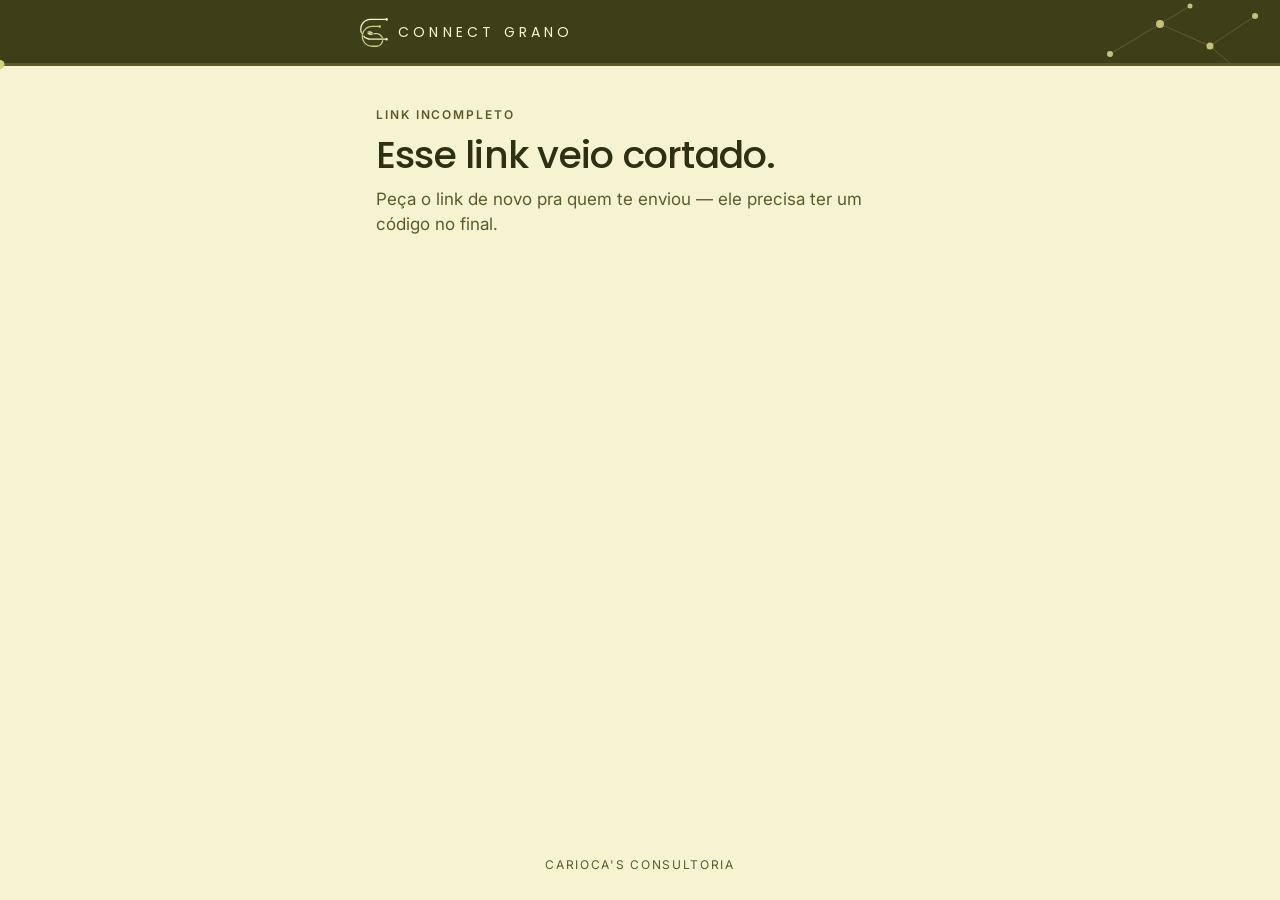
==== gisele-arquetipos/index.html @ 3a5ad205 "Formulário de arquétipos da Gisele (Connect Grano): visual da marca e textos no mundo do grão Co-Aut" ====
<!doctype html>
<html lang="pt-BR">
<head>
<meta charset="utf-8">
<meta name="viewport" content="width=device-width,initial-scale=1,viewport-fit=cover">
<meta name="robots" content="noindex, nofollow">
<meta name="theme-color" content="#3D3F19">
<title>Connect Grano · algumas perguntas</title>
<link rel="icon" href="logo.svg">
<link rel="preconnect" href="https://fonts.googleapis.com">
<link rel="preconnect" href="https://fonts.gstatic.com" crossorigin>
<link href="https://fonts.googleapis.com/css2?family=Poppins:wght@300;400;500;600&family=Inter:wght@400;500;600&display=swap" rel="stylesheet">
<style>
:root{
  --fundo:#3D3F19;--fundo-2:#5D5B2C;--papel:#F5F3D2;--papel-2:#E4E0B6;
  --tinta:#2E3013;--tinta-media:#5D5B2C;--apoio:#74743D;--apoio-esc:#5D5B2C;
  --destaque:#D3CE88;--destaque-esc:#A9A35A;
  --f-tit:'Poppins',system-ui,sans-serif;--f-corpo:'Inter',system-ui,sans-serif;--f-marca:'Poppins',Georgia,serif;
}
*,*::before,*::after{box-sizing:border-box;margin:0;padding:0}
html{-webkit-text-size-adjust:100%}
body{background:var(--papel);color:var(--tinta);font-family:var(--f-corpo);font-size:17px;line-height:1.5;min-height:100vh;display:flex;flex-direction:column}
button{font:inherit;color:inherit;cursor:pointer}
.topo{background:var(--fundo);color:var(--papel);padding:18px 16px 16px;position:relative;overflow:hidden}
.topo__in{max-width:560px;margin:0 auto;display:flex;align-items:center;gap:10px;position:relative;z-index:1}
.topo img{width:28px;height:auto}
.topo span{font-family:var(--f-marca);letter-spacing:.3em;text-transform:uppercase;font-size:14px}
.topo svg{position:absolute;right:-10px;top:-6px;width:210px;height:90px;opacity:.9}
.barra{height:3px;background:var(--fundo-2);position:relative}
.barra i{position:absolute;left:0;top:0;height:3px;background:var(--apoio);transition:width .3s}
.barra b{position:absolute;top:-3px;width:9px;height:9px;border-radius:50%;background:var(--destaque);transform:translateX(-50%);transition:left .3s}
main{flex:1;width:100%;max-width:560px;margin:0 auto;padding:28px 16px 40px}
.rot{font-size:12px;font-weight:600;letter-spacing:.16em;text-transform:uppercase;color:var(--apoio-esc)}
h1{font-family:var(--f-tit);font-weight:500;font-size:clamp(28px,7.5vw,38px);line-height:1.08;letter-spacing:-.02em;margin-top:10px}
h2{font-family:var(--f-tit);font-weight:500;font-size:clamp(22px,5.8vw,28px);line-height:1.2;letter-spacing:-.015em;margin-top:12px}
p{margin-top:12px;color:var(--tinta-media)}
ul.guia{list-style:none;margin-top:18px}
ul.guia li{position:relative;padding:8px 0 8px 22px;border-top:1px solid var(--papel-2);color:var(--tinta)}
ul.guia li::before{content:'';position:absolute;left:3px;top:17px;width:7px;height:7px;border-radius:50%;background:var(--destaque)}
.acoes{display:flex;gap:12px;align-items:center;margin-top:28px;flex-wrap:wrap}
.btn{background:var(--destaque);color:var(--fundo);border:0;border-radius:999px;padding:14px 26px;font-weight:600;font-size:16px;min-height:48px}
.btn:disabled{opacity:.5;cursor:default}
.voltar{background:none;border:0;color:var(--tinta-media);padding:10px 4px;font-size:15px;text-decoration:underline;text-underline-offset:3px}
.escala{list-style:none;margin-top:22px;display:grid;gap:8px}
.op{width:100%;display:flex;align-items:center;gap:14px;text-align:left;background:#fff;border:1px solid var(--papel-2);border-radius:14px;padding:14px 16px;min-height:54px;transition:border-color .15s,background .15s}
.op:hover{border-color:var(--apoio)}
.op .n{flex:0 0 30px;height:30px;border-radius:50%;border:1px solid var(--apoio);display:flex;align-items:center;justify-content:center;font-weight:600;font-size:14px;color:var(--apoio-esc)}
.op[aria-pressed="true"]{background:var(--fundo);border-color:var(--fundo);color:var(--papel)}
.op[aria-pressed="true"] .n{border-color:var(--destaque);background:var(--destaque);color:var(--fundo)}
.op.mais-marcada{border-color:var(--fundo);opacity:.55;cursor:default}
.op.mais-marcada .n{background:var(--fundo);border-color:var(--fundo);color:var(--papel)}
.tag{font-size:11px;font-weight:600;letter-spacing:.12em;text-transform:uppercase;color:var(--apoio-esc);margin-left:auto}
.passo{margin-top:14px;display:inline-flex;align-items:center;gap:8px;background:var(--fundo);color:var(--papel);border-radius:999px;padding:7px 14px;font-size:14px;font-weight:600}
.passo i{width:8px;height:8px;border-radius:50%;background:var(--destaque)}
label.campo{display:block;margin-top:18px;font-weight:600;font-size:15px}
input[type=text],textarea{width:100%;margin-top:6px;font:inherit;color:var(--tinta);background:#fff;border:1px solid var(--papel-2);border-radius:12px;padding:12px 14px}
textarea{min-height:110px;resize:vertical}
.aviso{margin-top:16px;background:#fff;border-left:3px solid var(--destaque);border-radius:0 10px 10px 0;padding:12px 14px;font-size:15px;color:var(--tinta)}
.miudo{font-size:13px;color:var(--tinta-media);margin-top:18px}
ul.guia li b{color:var(--tinta);font-weight:600}
.parte{margin-top:20px;padding-top:16px;border-top:1px solid var(--papel-2)}
.parte p{margin-top:6px}
.parte .rot{margin-top:0}
ol.mini{list-style:none;margin-top:10px;display:grid;gap:6px}
ol.mini li{display:flex;align-items:center;gap:12px;font-size:15px;color:var(--tinta)}
ol.mini .n{flex:0 0 26px;height:26px;border-radius:50%;border:1px solid var(--apoio);display:flex;align-items:center;justify-content:center;font-weight:600;font-size:13px;color:var(--apoio-esc)}
:focus-visible{outline:3px solid var(--destaque);outline-offset:2px}
footer{padding:18px 16px 26px;text-align:center;font-size:12px;letter-spacing:.14em;text-transform:uppercase;color:var(--tinta-media)}
@media (prefers-reduced-motion:reduce){*{transition:none!important}}
</style>
</head>
<body>
<header class="topo">
  <svg viewBox="0 0 210 90" aria-hidden="true"><g stroke="#74743D" stroke-width="1" opacity=".7"><line x1="30" y1="60" x2="80" y2="30"/><line x1="80" y1="30" x2="130" y2="52"/><line x1="130" y1="52" x2="175" y2="22"/><line x1="130" y1="52" x2="160" y2="78"/><line x1="80" y1="30" x2="110" y2="12"/></g><g fill="#D3CE88"><circle cx="30" cy="60" r="3"/><circle cx="80" cy="30" r="4"/><circle cx="130" cy="52" r="3.5"/><circle cx="175" cy="22" r="3"/><circle cx="160" cy="78" r="2.5"/><circle cx="110" cy="12" r="2.5"/></g></svg>
  <div class="topo__in"><img src="logo.svg" alt=""><span>Connect Grano</span></div>
</header>
<div class="barra" aria-hidden="true"><i id="bi" style="width:0"></i><b id="bb" style="left:0"></b></div>
<main id="app" aria-live="polite"></main>
<footer>Carioca's Consultoria</footer>
<script>
const D = {"nome": "Gisele", "pron": "dela", "itens": ["O que me move é ter tudo sob controle: contrato assinado, embarque na data, pagamento em dia.", "Falo simples, do jeito que se fala na roça, sem palavra difícil.", "O aperto do produtor não é assunto meu: o meu trabalho é o preço.", "Gosto de apresentar número e regra clara quando explico o meu trabalho.", "Atendo o pequeno produtor mesmo quando a comissão não compensa.", "Luz do dia, lavoura, céu aberto: é a imagem que tem a minha cara.", "Acompanho Chicago, dólar e notícia mesmo nos dias em que não tenho negócio pra fechar.", "Cobro a compradora e o produtor quando alguém sai do combinado.", "O que me move é ser a ponte: ligar quem planta a quem compra, de igual pra igual.", "Prefiro o simples e natural ao produzido demais.", "Costumo dizer pro produtor que ele não vai tomar essa decisão sozinho.", "Tenho critério claro pra decidir com qual compradora eu trabalho.", "O que mais me move é evitar que o produtor tome um prejuízo que não precisava.", "Prefiro explicar por que o preço está assim a só mandar o número.", "Prefiro ouvir o produtor contar como foi a safra antes de falar de negócio.", "Quero que a minha comunicação faça o produtor se sentir acolhido, não pressionado.", "Já falei pro produtor uma verdade sobre o preço que ele não queria ouvir.", "Falo com firmeza e digo como o negócio vai ser feito: prazo, contrato, embarque.", "A minha fé está no jeito como eu trabalho, mesmo quando eu não falo dela.", "Não quero parecer mais chique nem mais importante que o produtor.", "Quando alguém espalha informação errada de mercado, sinto necessidade de corrigir.", "O que mais me move é fazer o certo e dormir em paz.", "Gráfico, número e notícia aparecendo no meu conteúdo me representam.", "Não me importo de fechar negócio sem saber exatamente como vai ser o embarque.", "Converso com o produtor como vizinho, sem formalidade.", "Nas fotos, prefiro aparecer conversando com o produtor a aparecer sozinha em pose.", "Prefiro atender só produtor grande, que dá volume.", "Costumo dizer \"calma, vamos ver com tranquilidade\" antes de falar de qualquer preço.", "Me sinto realizada quando o produtor desliga o telefone mais tranquilo, mesmo sem fechar negócio.", "Já recusei negócio que parecia vantajoso porque não estava certo.", "Gosto de imagem sóbria e sólida, que transmita uma empresa estruturada.", "Antes de falar de preço, eu pergunto como está a lavoura e a família do produtor.", "Escritório organizado, contrato, logo bem feito: isso passa a imagem certa.", "Evito discussão e polêmica, mesmo quando eu tenho razão.", "Faz diferença pra mim ser reconhecida como referência no mercado de grãos da região.", "Gosto de material limpo e organizado, que explica sem enfeite.", "Falo com o produtor pequeno do mesmo jeito que falo com o grande.", "Um pouco de polêmica faz bem pra ser lembrada.", "O que mais me move é o produtor entender o mercado e decidir com informação.", "Gente real, produtor de verdade, sem cenário: é assim que eu quero aparecer.", "Atendo produtor fora do horário quando sei que ele está apertado pra vender.", "Pra vender bem, o feeling do produtor vale mais que qualquer informação.", "Já abri mão de uma comissão porque o negócio não era o melhor pro produtor.", "Gosto de fazer parte da roda do produtor: cooperativa, feira, igreja, café na fazenda.", "Antes de sugerir vender, preciso olhar os números: custo, mercado, prazo."], "rodadas": [{"pergunta": "Qual destas frases é mais você falando com o produtor? E qual é menos?", "opcoes": ["\"Calma, uma coisa de cada vez.\"", "\"Vai ser assim: contrato, embarque, pagamento.\"", "\"Fica tranquilo, eu vou acompanhar isso com você.\"", "\"E aí, como é que tá a lavoura?\"", "\"Deixa eu te explicar o que está mexendo no preço.\""]}, {"pergunta": "E destas?", "opcoes": ["\"Aqui pequeno e grande são tratados igual.\"", "\"Se não estiver certo, a gente não faz.\"", "\"Aqui tem critério, e ele funciona.\"", "\"A verdade é essa, mesmo que não seja a que você queria ouvir.\"", "\"Você não vai decidir isso sozinho.\""]}, {"pergunta": "O que mais te move no trabalho? E o que menos?", "opcoes": ["Fazer o produtor entender o mercado.", "Construir uma empresa sólida e respeitada.", "Proteger o produtor de prejuízo.", "Estar perto do produtor, ser da roda dele.", "Trabalhar em paz, fazendo o certo."]}, {"pergunta": "E destes?", "opcoes": ["Ligar quem planta a quem compra.", "Não deixar ninguém vender no escuro.", "Manter o nome limpo.", "Evitar que alguém tome calote.", "Ser referência na região."]}, {"pergunta": "O que mais é você no dia a dia? E o que menos?", "opcoes": ["Ligo pra saber como o produtor está, mesmo sem negócio.", "Estudo o mercado antes de responder.", "Converso sem formalidade, tomo café na fazenda.", "Organizo, confiro contrato e cobro prazo.", "Escolho o caminho mais simples e mais limpo."]}, {"pergunta": "E destes?", "opcoes": ["Atendo o pequeno igual ao grande.", "Abro mão da comissão se o negócio não é bom pro produtor.", "Digo o que o produtor não quer ouvir.", "Evito a briga até o fim.", "Decido rápido e assumo a responsabilidade."]}, {"pergunta": "Qual imagem é mais você? E qual é menos?", "opcoes": ["Tela com gráfico de Chicago e um caderno de anotações.", "Roda de produtor na cooperativa, gente de verdade.", "Conversa na varanda da fazenda, alguém ouvindo.", "Lavoura ao amanhecer, céu aberto.", "Escritório organizado, contrato na mesa."]}, {"pergunta": "Qual palavra é mais a sua marca? E qual é menos?", "opcoes": ["acolhedora", "próxima", "leve", "clara", "sólida"]}], "fora": [{"pergunta": "Qual destas frases é mais a cara da Gisele falando? E qual é menos?", "opcoes": ["\"Calma, uma coisa de cada vez.\"", "\"Vai ser assim: contrato, embarque, pagamento.\"", "\"Fica tranquilo, eu vou acompanhar isso com você.\"", "\"E aí, como é que tá a lavoura?\"", "\"Deixa eu te explicar o que está mexendo no preço.\""]}, {"pergunta": "O que mais move a Gisele no trabalho, pelo que você vê? E o que menos?", "opcoes": ["Fazer o produtor entender o mercado.", "Construir uma empresa sólida e respeitada.", "Proteger o produtor de prejuízo.", "Estar perto do produtor, ser da roda dele.", "Trabalhar em paz, fazendo o certo."]}, {"pergunta": "O que a Gisele mais faz, pelo que você já viu? E o que menos?", "opcoes": ["Liga pra saber como o produtor está, mesmo sem negócio.", "Estuda o mercado antes de responder.", "Conversa sem formalidade, toma café na fazenda.", "Organiza, confere contrato e cobra prazo.", "Escolhe o caminho mais simples e mais limpo."]}, {"pergunta": "Qual imagem combina mais com a Gisele? E qual combina menos?", "opcoes": ["Tela com gráfico de Chicago e um caderno de anotações.", "Roda de produtor na cooperativa, gente de verdade.", "Conversa na varanda da fazenda, alguém ouvindo.", "Lavoura ao amanhecer, céu aberto.", "Escritório organizado, contrato na mesa."]}], "n": 5, "versao": "e7f5d344", "supabase": {"url": "https://mitlydgtcoqfqdwznqfx.supabase.co", "key": "sb_publishable_pzdYFfDtC7zLwPKaCcpioA_pIL14vtP"}};
const Q = new URLSearchParams(location.search);
const TOKEN = Q.get('c') || '';
const MODO = Q.get('m') === 'fora' ? 'fora' : 'cliente';
const CHAVE = 'arq_' + D.versao + '_' + MODO;
const ESCALA = [[1,'Discordo totalmente'],[2,'Discordo'],[3,'Neutro, ou depende'],[4,'Concordo'],[5,'Concordo totalmente']];
const LETRAS = 'ABCDE';
const NI = D.itens.length, NR = D.rodadas.length, NF = D.fora.length;
const TOTAL = MODO === 'cliente' ? NI + NR : NF;
const novo = () => ({tela:'inicio', i:0, passo:'mais', escala:{}, escolha:[], fora:[], respondente:'', relacao:'', relacaoOutra:'', comentario:''});
let E = ler() || novo();
function ler(){ try { const s = JSON.parse(localStorage.getItem(CHAVE)); return s && s.tela ? s : null; } catch(e){ return null; } }
function gravar(){ try { localStorage.setItem(CHAVE, JSON.stringify(E)); } catch(e){} }
const app = document.getElementById('app');
let travado = false;   // evita pular frase com toque duplo durante a transição

function h(tag, attrs, ...filhos){
  const n = document.createElement(tag);
  for (const [k, v] of Object.entries(attrs || {})) {
    if (k === 'on') for (const [ev, fn] of Object.entries(v)) n.addEventListener(ev, fn);
    else if (k === 'class') n.className = v;
    else if (v !== false && v != null) n.setAttribute(k, v === true ? '' : v);
  }
  for (const f of filhos.flat()) if (f != null) n.append(f.nodeType ? f : document.createTextNode(String(f)));
  return n;
}
function progresso(feito){
  const pct = Math.max(0, Math.min(100, feito / TOTAL * 100));
  document.getElementById('bi').style.width = pct + '%';
  document.getElementById('bb').style.left = pct + '%';
}
function ir(mud){ Object.assign(E, mud); gravar(); render(); window.scrollTo(0, 0); }

// ---------------------------------------------------------------- telas
function inicio(){
  if (!TOKEN) return [h('p', {class:'rot'}, 'Link incompleto'), h('h1', {}, 'Esse link veio cortado.'), h('p', {}, 'Peça o link de novo pra quem te enviou — ele precisa ter um código no final.')];
  if (MODO === 'fora') return [
    h('p', {class:'rot'}, '4 perguntas · 2 minutos'),
    h('h1', {}, 'Como você enxerga ' + D.nome + '?'),
    h('p', {}, D.nome + ' está num trabalho sobre como a marca ' + D.pron + ' se apresenta. A gente quer saber como quem convive com ' + D.nome + ' enxerga o trabalho ' + D.pron + ' — e a sua visão ajuda muito.'),
    h('ul', {class:'guia'}, h('li', {}, 'Em cada pergunta, toque na opção que MAIS combina com ' + D.nome + '.'), h('li', {}, 'Depois, na que MENOS combina.'), h('li', {}, 'Não tem certo nem errado — vale a primeira impressão.')),
    h('div', {class:'acoes'}, h('button', {class:'btn', on:{click:() => ir({tela:'quem'})}}, 'Começar'))];
  const temProgresso = Object.keys(E.escala).length > 0;
  return [
    h('p', {class:'rot'}, 'Oi, ' + D.nome),
    h('h1', {}, 'Algumas frases sobre o seu jeito de trabalhar.'),
    h('p', {}, 'São ' + NI + ' frases e ' + NR + ' escolhas rápidas — uns 15 minutos. Antes delas, três telas curtas explicando o que a gente está fazendo: o que é a sua marca, por que essas perguntas e como elas funcionam.'),
    temProgresso
      ? h('div', {class:'acoes'},
          h('button', {class:'btn', on:{click:() => ir({tela:'escala', i: Math.min(E.i || 0, NI - 1)})}}, 'Continuar de onde parei'),
          h('button', {class:'voltar', on:{click:() => ir({tela:'marca'})}}, 'Rever a explicação'))
      : h('div', {class:'acoes'}, h('button', {class:'btn', on:{click:() => ir({tela:'marca'})}}, 'Começar pela explicação'))];
}

function marca(){
  progresso(0);
  return [
    h('p', {class:'rot'}, 'Antes de começar · 1 de 3'),
    h('h1', {}, 'A sua marca é o jeito como as pessoas reconhecem você.'),
    h('p', {}, 'Não é só o logo ou as cores. É o que o produtor sente quando conversa com você, ouve um áudio seu, vê um post seu ou recebe sua visita na fazenda. Quando tudo isso conta a mesma história, ele confia antes mesmo do primeiro negócio.'),
    h('p', {}, 'Uma marca pessoal aparece em quatro lugares:'),
    h('ul', {class:'guia'},
      h('li', {}, h('b', {}, 'Como você fala'), ' — as palavras, o tom, o jeito de explicar.'),
      h('li', {}, h('b', {}, 'O que te move'), ' — o motivo de fazer esse trabalho e não outro.'),
      h('li', {}, h('b', {}, 'Como você age'), ' — o que você faz num negócio, principalmente quando ninguém está olhando.'),
      h('li', {}, h('b', {}, 'Como você aparece'), ' — a imagem, a roupa, as fotos, os vídeos.')),
    h('p', {}, 'As frases que vêm a seguir passam por esses quatro lugares, misturadas de propósito.'),
    h('div', {class:'acoes'}, h('button', {class:'btn', on:{click:() => ir({tela:'escolhe'})}}, 'Continuar'), h('button', {class:'voltar', on:{click:() => ir({tela:'inicio'})}}, 'Voltar'))];
}

function escolhe(){
  progresso(0);
  return [
    h('p', {class:'rot'}, 'Antes de começar · 2 de 3'),
    h('h1', {}, 'Todo mundo tem vários jeitos. A marca escolhe qual vem na frente.'),
    h('p', {}, 'Você é várias coisas ao mesmo tempo — e isso é bom. Mas quando o Instagram diz uma coisa, o WhatsApp outra e a conversa na fazenda uma terceira, o produtor que está chegando não sabe com quem está falando.'),
    h('p', {}, 'Essas perguntas servem pra descobrir o que vem primeiro em você, o que vem em segundo e o que aparece só em alguns lugares. É isso que decide, depois, o que o Instagram fala primeiro, que tipo de foto faz sentido, como você abre um vídeo e como é a primeira conversa com um produtor novo.'),
    h('div', {class:'aviso'}, 'Não é teste de personalidade e não tem resposta certa. Não existe marca melhor ou pior — existe marca coerente, que diz a mesma coisa em todo lugar.'),
    h('div', {class:'acoes'}, h('button', {class:'btn', on:{click:() => ir({tela:'como'})}}, 'Continuar'), h('button', {class:'voltar', on:{click:() => ir({tela:'marca'})}}, 'Voltar'))];
}

function como(){
  progresso(0);
  return [
    h('p', {class:'rot'}, 'Antes de começar · 3 de 3'),
    h('h1', {}, 'Como vão ser as perguntas.'),
    h('div', {class:'parte'},
      h('p', {class:'rot'}, 'Parte 1 · ' + NI + ' frases'),
      h('p', {}, 'Uma frase por vez, sobre o seu jeito de trabalhar. Você diz o quanto ela é verdade pra você, de 1 a 5. Tocou, a próxima aparece sozinha.'),
      h('ol', {class:'mini'}, ESCALA.map(([v, t]) => h('li', {}, h('span', {class:'n'}, v), t)))),
    h('div', {class:'parte'},
      h('p', {class:'rot'}, 'Parte 2 · ' + NR + ' escolhas'),
      h('p', {}, 'Em cada rodada aparecem ' + D.n + ' frases. Você toca primeiro na que MAIS é você e depois na que MENOS é você. É aqui que aparece o que vem primeiro — por isso vale escolher mesmo quando todas parecem um pouco você.')),
    h('div', {class:'parte'},
      h('p', {class:'rot'}, 'Depois'),
      h('p', {}, 'A gente cruza as suas respostas com as nossas conversas e com o olhar de três pessoas que te conhecem, e traz a leitura no próximo encontro pra você validar. Nada é publicado.')),
    h('ul', {class:'guia'},
      h('li', {}, 'Pense no seu trabalho de hoje, não no ideal.'),
      h('li', {}, 'Vale a primeira resposta que vier.'),
      h('li', {}, 'Na dúvida, marque 3.'),
      h('li', {}, 'Pode pausar: o que você responder fica guardado neste aparelho.')),
    h('div', {class:'acoes'}, h('button', {class:'btn', on:{click:() => ir({tela:'escala', i:0})}}, 'Começar as frases'), h('button', {class:'voltar', on:{click:() => ir({tela:'escolhe'})}}, 'Voltar'))];
}

function escala(){
  const i = E.i, atual = E.escala[i + 1];
  progresso(i);
  const escolher = (v) => { if (travado) return; travado = true; E.escala[i + 1] = v; gravar(); render(); setTimeout(() => { travado = false; ir(i + 1 < NI ? {i: i + 1} : {tela:'transicao', i:0}); }, 220); };
  return [
    h('p', {class:'rot'}, 'Parte 1 de 2 · frase ' + (i + 1) + ' de ' + NI),
    h('h2', {}, D.itens[i]),
    h('ul', {class:'escala'}, ESCALA.map(([v, t]) => h('li', {}, h('button', {class:'op', 'aria-pressed': String(atual === v), on:{click:() => escolher(v)}}, h('span', {class:'n'}, v), t)))),
    h('div', {class:'acoes'}, h('button', {class:'voltar', on:{click:() => i > 0 ? ir({i: i - 1}) : ir({tela:'como'})}}, 'Voltar'))];
}

function transicao(){
  progresso(NI);
  return [
    h('p', {class:'rot'}, 'Parte 2 de 2'),
    h('h1', {}, 'Agora é escolher.'),
    h('p', {}, 'Em cada rodada aparecem ' + D.n + ' frases. Toque primeiro na que MAIS é você; depois, na que MENOS é você.'),
    h('div', {class:'aviso'}, 'Mesmo que todas pareçam um pouco você, escolha uma. É isso que mostra o que vem primeiro.'),
    h('div', {class:'acoes'}, h('button', {class:'btn', on:{click:() => ir({tela:'escolha', i:0, passo:'mais'})}}, 'Continuar'), h('button', {class:'voltar', on:{click:() => ir({tela:'escala', i: NI - 1})}}, 'Voltar'))];
}

function escolha(){
  const fora = MODO === 'fora';
  const lista = fora ? D.fora : D.rodadas, resp = fora ? E.fora : E.escolha, n = lista.length;
  const i = E.i, r = lista[i], atual = resp[i] || {};
  progresso((fora ? 0 : NI) + i);
  const marcar = (L) => {
    if (E.passo === 'mais') { resp[i] = {mais: L, menos: atual.menos === L ? null : atual.menos}; ir({passo:'menos'}); }
    else {
      if (L === atual.mais || travado) return;
      travado = true;
      resp[i] = {mais: atual.mais, menos: L}; gravar(); render();
      setTimeout(() => { travado = false; ir(i + 1 < n ? {i: i + 1, passo:'mais'} : {tela:'fim'}); }, 220);
    }
  };
  const voltar = () => {
    if (E.passo === 'menos') return ir({passo:'mais'});
    if (i > 0) return ir({i: i - 1, passo:'menos'});
    return ir(fora ? {tela:'quem'} : {tela:'transicao'});
  };
  const quem = fora ? D.nome : 'você';
  return [
    h('p', {class:'rot'}, (fora ? 'Pergunta ' : 'Rodada ') + (i + 1) + ' de ' + n),
    h('h2', {}, r.pergunta),
    h('div', {class:'passo'}, h('i'), E.passo === 'mais' ? 'Qual é MAIS ' + (fora ? 'a cara de ' + quem : quem) + '?' : 'E qual é MENOS ' + (fora ? 'a cara de ' + quem : quem) + '?'),
    h('ul', {class:'escala'}, r.opcoes.map((t, j) => {
      const L = LETRAS[j];
      const eMais = atual.mais === L, eMenos = atual.menos === L;
      const cls = 'op' + (E.passo === 'menos' && eMais ? ' mais-marcada' : '');
      const pressed = E.passo === 'mais' ? eMais : eMenos;
      return h('li', {}, h('button', {class: cls, 'aria-pressed': String(pressed), 'aria-disabled': String(E.passo === 'menos' && eMais), on:{click:() => marcar(L)}},
        h('span', {class:'n'}, L), t, E.passo === 'menos' && eMais ? h('span', {class:'tag'}, 'mais') : null));
    })),
    h('div', {class:'acoes'}, h('button', {class:'voltar', on:{click: voltar}}, 'Voltar'))];
}

function quemE(){
  progresso(0);
  const opc = ['Cliente', 'Parceira ou parceiro de trabalho', 'Amiga, amigo ou família', 'Outra relação'];
  const outra = E.relacao === 'Outra relação';
  const falta = () => !E.relacao || (E.relacao === 'Outra relação' && !E.relacaoOutra.trim());
  const btn = h('button', {class:'btn', disabled: falta(), on:{click:() => ir({tela:'escolha', i:0, passo:'mais'})}}, 'Continuar');
  return [
    h('p', {class:'rot'}, 'Antes de começar'),
    h('h2', {}, 'Só pra gente saber de onde vem o seu olhar.'),
    h('label', {class:'campo'}, 'Seu nome (opcional)', h('input', {type:'text', maxlength:'80', value: E.respondente, on:{input:(ev) => { E.respondente = ev.target.value; gravar(); }}})),
    h('p', {class:'rot', style:'margin-top:22px'}, 'Você conhece ' + D.nome + ' como'),
    h('ul', {class:'escala'}, opc.map((t, j) => h('li', {}, h('button', {class:'op', 'aria-pressed': String(E.relacao === t), on:{click:() => ir({relacao: t})}}, h('span', {class:'n'}, LETRAS[j]), t)))),
    h('p', {class:'miudo'}, 'É mais de uma coisa ao mesmo tempo — cliente que também é amiga, por exemplo? Marque "Outra relação" e conte as duas ali.'),
    outra ? h('label', {class:'campo'}, 'Qual relação?', h('input', {type:'text', maxlength:'80', placeholder: 'Ex.: cliente e amiga de infância', value: E.relacaoOutra, on:{input:(ev) => { E.relacaoOutra = ev.target.value; gravar(); btn.disabled = falta(); }}})) : null,
    h('div', {class:'acoes'}, btn, h('button', {class:'voltar', on:{click:() => ir({tela:'inicio'})}}, 'Voltar'))];
}

function faltando(){
  if (MODO === 'fora') return [...Array(NF).keys()].filter(i => !(E.fora[i] && E.fora[i].mais && E.fora[i].menos)).map(i => 'pergunta ' + (i + 1));
  const f = [];
  for (let i = 1; i <= NI; i++) if (!E.escala[i]) f.push('frase ' + i);
  for (let i = 0; i < NR; i++) if (!(E.escolha[i] && E.escolha[i].mais && E.escolha[i].menos)) f.push('rodada ' + (i + 1));
  return f;
}

function fim(){
  progresso(TOTAL);
  const falta = faltando();
  const status = h('div', {class:'miudo', role:'status'});
  const btn = h('button', {class:'btn', disabled: falta.length > 0, on:{click:() => enviar(btn, status)}}, 'Enviar respostas');
  const voltar = MODO === 'fora' ? {tela:'escolha', i: NF - 1, passo:'menos'} : {tela:'escolha', i: NR - 1, passo:'menos'};
  return [
    h('p', {class:'rot'}, 'Pronto'),
    h('h1', {}, MODO === 'fora' ? 'Obrigado por olhar com calma.' : 'Falta só enviar.'),
    falta.length ? h('div', {class:'aviso'}, 'Ficou sem resposta: ' + falta.slice(0, 6).join(', ') + (falta.length > 6 ? '…' : '') + '. Volte e complete antes de enviar.') : null,
    h('label', {class:'campo'}, MODO === 'fora' ? 'Quer acrescentar alguma coisa? (opcional)' : 'Quer comentar alguma frase? (opcional)',
      h('textarea', {maxlength:'1800', placeholder: MODO === 'fora' ? 'Uma palavra que resume ' + D.nome + ', por exemplo.' : 'Ex.: na 12, depende muito do cliente.', on:{input:(ev) => { E.comentario = ev.target.value; gravar(); }}}, E.comentario)),
    h('div', {class:'acoes'}, btn, h('button', {class:'voltar', on:{click:() => ir(voltar)}}, 'Voltar')),
    status,
    h('p', {class:'miudo'}, MODO === 'fora' ? 'As respostas vão direto pra equipe que está fazendo esse trabalho com ' + D.nome + '. Não são publicadas.' : 'As respostas vão direto pra equipe que está fazendo esse trabalho com você. Não são publicadas.')];
}

async function enviar(btn, status){
  btn.disabled = true; status.textContent = 'Enviando…';
  const respostas = MODO === 'cliente' ? {v: D.versao, escala: E.escala, escolha: E.escolha} : {v: D.versao, fora: E.fora};
  try {
    const r = await fetch(D.supabase.url + '/rest/v1/rpc/enviar_formulario', {
      method: 'POST',
      headers: {'apikey': D.supabase.key, 'Content-Type': 'application/json'},
      body: JSON.stringify({p_token: TOKEN, p_respostas: respostas,
        p_respondente: MODO === 'cliente' ? D.nome : (E.respondente || null),
        p_relacao: MODO === 'fora' ? ((E.relacao === 'Outra relação' ? E.relacaoOutra.trim() : E.relacao) || null) : null,
        p_comentario: E.comentario || null})
    });
    if (!r.ok) { const j = await r.json().catch(() => ({})); throw new Error(j.message || ('erro ' + r.status)); }
    E = novo(); E.tela = 'enviado'; gravar(); render();   // recarregar mostra "recebido", não recomeça
  } catch (err) {
    status.textContent = 'Não consegui enviar (' + err.message + '). Suas respostas continuam guardadas neste aparelho — tente de novo em instantes.';
    btn.disabled = false;
  }
}

function enviado(){
  progresso(TOTAL);
  return [
    h('p', {class:'rot'}, 'Recebido'),
    h('h1', {}, MODO === 'fora' ? 'Obrigado!' : 'Obrigado, ' + D.nome + '.'),
    h('p', {}, MODO === 'fora' ? 'Sua resposta chegou. Pode fechar esta página.' : 'Suas respostas chegaram. A gente cruza com as nossas conversas e traz a leitura no próximo encontro.')];
}

function render(){
  const telas = {inicio, marca, escolhe, como, escala, transicao, escolha, quem: quemE, fim, enviado};
  if (!TOKEN && E.tela !== 'inicio') E.tela = 'inicio';
  app.replaceChildren(...(telas[E.tela] || inicio)().filter(Boolean));
}

document.addEventListener('keydown', (ev) => {
  if (ev.target.closest('input,textarea')) return;
  const k = ev.key.toUpperCase();
  const botoes = [...app.querySelectorAll('.escala .op')];
  const idx = E.tela === 'escala' ? '12345'.indexOf(k) : LETRAS.indexOf(k);
  if ((E.tela === 'escala' || E.tela === 'escolha') && idx >= 0 && botoes[idx]) botoes[idx].click();
});
render();
</script>
</body>
</html>
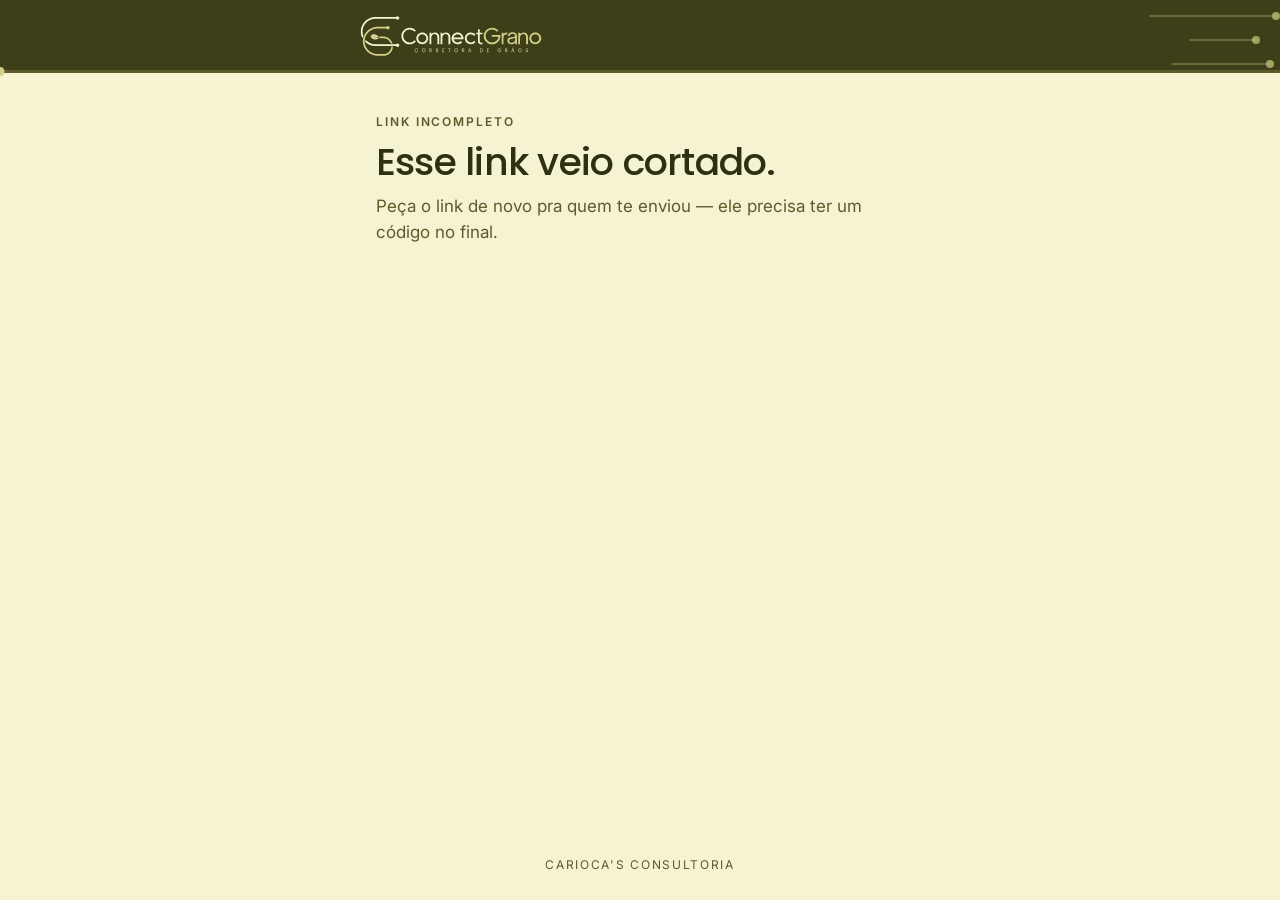
==== commit 01c07ce6: "Formulário da Gisele: topo com o logo horizontal da Connect Grano e o motivo de fio com nó Co-Author" ====
--- a/gisele-arquetipos/index.html
+++ b/gisele-arquetipos/index.html
@@ -24,6 +24,8 @@
 .topo{background:var(--fundo);color:var(--papel);padding:18px 16px 16px;position:relative;overflow:hidden}
 .topo__in{max-width:560px;margin:0 auto;display:flex;align-items:center;gap:10px;position:relative;z-index:1}
 .topo img{width:28px;height:auto}
+.topo{padding:16px 16px 14px}
+.topo img.topo__logo{width:auto;height:40px;display:block}
 .topo span{font-family:var(--f-marca);letter-spacing:.3em;text-transform:uppercase;font-size:14px}
 .topo svg{position:absolute;right:-10px;top:-6px;width:210px;height:90px;opacity:.9}
 .barra{height:3px;background:var(--fundo-2);position:relative}
@@ -71,8 +73,8 @@
 </head>
 <body>
 <header class="topo">
-  <svg viewBox="0 0 210 90" aria-hidden="true"><g stroke="#74743D" stroke-width="1" opacity=".7"><line x1="30" y1="60" x2="80" y2="30"/><line x1="80" y1="30" x2="130" y2="52"/><line x1="130" y1="52" x2="175" y2="22"/><line x1="130" y1="52" x2="160" y2="78"/><line x1="80" y1="30" x2="110" y2="12"/></g><g fill="#D3CE88"><circle cx="30" cy="60" r="3"/><circle cx="80" cy="30" r="4"/><circle cx="130" cy="52" r="3.5"/><circle cx="175" cy="22" r="3"/><circle cx="160" cy="78" r="2.5"/><circle cx="110" cy="12" r="2.5"/></g></svg>
-  <div class="topo__in"><img src="logo.svg" alt=""><span>Connect Grano</span></div>
+  <svg viewBox="0 0 210 90" aria-hidden="true"><g stroke="#D3CE88" stroke-width="1.6" fill="none" stroke-linecap="round" opacity=".45"><path d="M70 22 H196"/><path d="M110 46 H176"/><path d="M92 70 H190"/></g><g fill="#D3CE88" opacity=".75"><circle cx="196" cy="22" r="4"/><circle cx="176" cy="46" r="4"/><circle cx="190" cy="70" r="4"/></g></svg>
+  <div class="topo__in"><img class="topo__logo" src="logo-horizontal.svg" alt="Connect Grano · Corretora de grãos"></div>
 </header>
 <div class="barra" aria-hidden="true"><i id="bi" style="width:0"></i><b id="bb" style="left:0"></b></div>
 <main id="app" aria-live="polite"></main>
@@ -81,6 +83,8 @@
 const D = {"nome": "Gisele", "pron": "dela", "itens": ["O que me move é ter tudo sob controle: contrato assinado, embarque na data, pagamento em dia.", "Falo simples, do jeito que se fala na roça, sem palavra difícil.", "O aperto do produtor não é assunto meu: o meu trabalho é o preço.", "Gosto de apresentar número e regra clara quando explico o meu trabalho.", "Atendo o pequeno produtor mesmo quando a comissão não compensa.", "Luz do dia, lavoura, céu aberto: é a imagem que tem a minha cara.", "Acompanho Chicago, dólar e notícia mesmo nos dias em que não tenho negócio pra fechar.", "Cobro a compradora e o produtor quando alguém sai do combinado.", "O que me move é ser a ponte: ligar quem planta a quem compra, de igual pra igual.", "Prefiro o simples e natural ao produzido demais.", "Costumo dizer pro produtor que ele não vai tomar essa decisão sozinho.", "Tenho critério claro pra decidir com qual compradora eu trabalho.", "O que mais me move é evitar que o produtor tome um prejuízo que não precisava.", "Prefiro explicar por que o preço está assim a só mandar o número.", "Prefiro ouvir o produtor contar como foi a safra antes de falar de negócio.", "Quero que a minha comunicação faça o produtor se sentir acolhido, não pressionado.", "Já falei pro produtor uma verdade sobre o preço que ele não queria ouvir.", "Falo com firmeza e digo como o negócio vai ser feito: prazo, contrato, embarque.", "A minha fé está no jeito como eu trabalho, mesmo quando eu não falo dela.", "Não quero parecer mais chique nem mais importante que o produtor.", "Quando alguém espalha informação errada de mercado, sinto necessidade de corrigir.", "O que mais me move é fazer o certo e dormir em paz.", "Gráfico, número e notícia aparecendo no meu conteúdo me representam.", "Não me importo de fechar negócio sem saber exatamente como vai ser o embarque.", "Converso com o produtor como vizinho, sem formalidade.", "Nas fotos, prefiro aparecer conversando com o produtor a aparecer sozinha em pose.", "Prefiro atender só produtor grande, que dá volume.", "Costumo dizer \"calma, vamos ver com tranquilidade\" antes de falar de qualquer preço.", "Me sinto realizada quando o produtor desliga o telefone mais tranquilo, mesmo sem fechar negócio.", "Já recusei negócio que parecia vantajoso porque não estava certo.", "Gosto de imagem sóbria e sólida, que transmita uma empresa estruturada.", "Antes de falar de preço, eu pergunto como está a lavoura e a família do produtor.", "Escritório organizado, contrato, logo bem feito: isso passa a imagem certa.", "Evito discussão e polêmica, mesmo quando eu tenho razão.", "Faz diferença pra mim ser reconhecida como referência no mercado de grãos da região.", "Gosto de material limpo e organizado, que explica sem enfeite.", "Falo com o produtor pequeno do mesmo jeito que falo com o grande.", "Um pouco de polêmica faz bem pra ser lembrada.", "O que mais me move é o produtor entender o mercado e decidir com informação.", "Gente real, produtor de verdade, sem cenário: é assim que eu quero aparecer.", "Atendo produtor fora do horário quando sei que ele está apertado pra vender.", "Pra vender bem, o feeling do produtor vale mais que qualquer informação.", "Já abri mão de uma comissão porque o negócio não era o melhor pro produtor.", "Gosto de fazer parte da roda do produtor: cooperativa, feira, igreja, café na fazenda.", "Antes de sugerir vender, preciso olhar os números: custo, mercado, prazo."], "rodadas": [{"pergunta": "Qual destas frases é mais você falando com o produtor? E qual é menos?", "opcoes": ["\"Calma, uma coisa de cada vez.\"", "\"Vai ser assim: contrato, embarque, pagamento.\"", "\"Fica tranquilo, eu vou acompanhar isso com você.\"", "\"E aí, como é que tá a lavoura?\"", "\"Deixa eu te explicar o que está mexendo no preço.\""]}, {"pergunta": "E destas?", "opcoes": ["\"Aqui pequeno e grande são tratados igual.\"", "\"Se não estiver certo, a gente não faz.\"", "\"Aqui tem critério, e ele funciona.\"", "\"A verdade é essa, mesmo que não seja a que você queria ouvir.\"", "\"Você não vai decidir isso sozinho.\""]}, {"pergunta": "O que mais te move no trabalho? E o que menos?", "opcoes": ["Fazer o produtor entender o mercado.", "Construir uma empresa sólida e respeitada.", "Proteger o produtor de prejuízo.", "Estar perto do produtor, ser da roda dele.", "Trabalhar em paz, fazendo o certo."]}, {"pergunta": "E destes?", "opcoes": ["Ligar quem planta a quem compra.", "Não deixar ninguém vender no escuro.", "Manter o nome limpo.", "Evitar que alguém tome calote.", "Ser referência na região."]}, {"pergunta": "O que mais é você no dia a dia? E o que menos?", "opcoes": ["Ligo pra saber como o produtor está, mesmo sem negócio.", "Estudo o mercado antes de responder.", "Converso sem formalidade, tomo café na fazenda.", "Organizo, confiro contrato e cobro prazo.", "Escolho o caminho mais simples e mais limpo."]}, {"pergunta": "E destes?", "opcoes": ["Atendo o pequeno igual ao grande.", "Abro mão da comissão se o negócio não é bom pro produtor.", "Digo o que o produtor não quer ouvir.", "Evito a briga até o fim.", "Decido rápido e assumo a responsabilidade."]}, {"pergunta": "Qual imagem é mais você? E qual é menos?", "opcoes": ["Tela com gráfico de Chicago e um caderno de anotações.", "Roda de produtor na cooperativa, gente de verdade.", "Conversa na varanda da fazenda, alguém ouvindo.", "Lavoura ao amanhecer, céu aberto.", "Escritório organizado, contrato na mesa."]}, {"pergunta": "Qual palavra é mais a sua marca? E qual é menos?", "opcoes": ["acolhedora", "próxima", "leve", "clara", "sólida"]}], "fora": [{"pergunta": "Qual destas frases é mais a cara da Gisele falando? E qual é menos?", "opcoes": ["\"Calma, uma coisa de cada vez.\"", "\"Vai ser assim: contrato, embarque, pagamento.\"", "\"Fica tranquilo, eu vou acompanhar isso com você.\"", "\"E aí, como é que tá a lavoura?\"", "\"Deixa eu te explicar o que está mexendo no preço.\""]}, {"pergunta": "O que mais move a Gisele no trabalho, pelo que você vê? E o que menos?", "opcoes": ["Fazer o produtor entender o mercado.", "Construir uma empresa sólida e respeitada.", "Proteger o produtor de prejuízo.", "Estar perto do produtor, ser da roda dele.", "Trabalhar em paz, fazendo o certo."]}, {"pergunta": "O que a Gisele mais faz, pelo que você já viu? E o que menos?", "opcoes": ["Liga pra saber como o produtor está, mesmo sem negócio.", "Estuda o mercado antes de responder.", "Conversa sem formalidade, toma café na fazenda.", "Organiza, confere contrato e cobra prazo.", "Escolhe o caminho mais simples e mais limpo."]}, {"pergunta": "Qual imagem combina mais com a Gisele? E qual combina menos?", "opcoes": ["Tela com gráfico de Chicago e um caderno de anotações.", "Roda de produtor na cooperativa, gente de verdade.", "Conversa na varanda da fazenda, alguém ouvindo.", "Lavoura ao amanhecer, céu aberto.", "Escritório organizado, contrato na mesa."]}], "n": 5, "versao": "e7f5d344", "supabase": {"url": "https://mitlydgtcoqfqdwznqfx.supabase.co", "key": "sb_publishable_pzdYFfDtC7zLwPKaCcpioA_pIL14vtP"}};
 const Q = new URLSearchParams(location.search);
 const TOKEN = Q.get('c') || '';
+const ZAP = TOKEN.startsWith('wpp');
+const NUM = (Q.get('w') || '').replace(/\D/g, '');
 const MODO = Q.get('m') === 'fora' ? 'fora' : 'cliente';
 const CHAVE = 'arq_' + D.versao + '_' + MODO;
 const ESCALA = [[1,'Discordo totalmente'],[2,'Discordo'],[3,'Neutro, ou depende'],[4,'Concordo'],[5,'Concordo totalmente']];
@@ -267,7 +271,7 @@
   progresso(TOTAL);
   const falta = faltando();
   const status = h('div', {class:'miudo', role:'status'});
-  const btn = h('button', {class:'btn', disabled: falta.length > 0, on:{click:() => enviar(btn, status)}}, 'Enviar respostas');
+  const btn = h('button', {class:'btn', disabled: falta.length > 0, on:{click:() => enviar(btn, status)}}, ZAP ? 'Enviar pelo WhatsApp' : 'Enviar respostas');
   const voltar = MODO === 'fora' ? {tela:'escolha', i: NF - 1, passo:'menos'} : {tela:'escolha', i: NR - 1, passo:'menos'};
   return [
     h('p', {class:'rot'}, 'Pronto'),
@@ -277,10 +281,25 @@
       h('textarea', {maxlength:'1800', placeholder: MODO === 'fora' ? 'Uma palavra que resume ' + D.nome + ', por exemplo.' : 'Ex.: na 12, depende muito do cliente.', on:{input:(ev) => { E.comentario = ev.target.value; gravar(); }}}, E.comentario)),
     h('div', {class:'acoes'}, btn, h('button', {class:'voltar', on:{click:() => ir(voltar)}}, 'Voltar')),
     status,
-    h('p', {class:'miudo'}, MODO === 'fora' ? 'As respostas vão direto pra equipe que está fazendo esse trabalho com ' + D.nome + '. Não são publicadas.' : 'As respostas vão direto pra equipe que está fazendo esse trabalho com você. Não são publicadas.')];
-}
-
+    h('p', {class:'miudo'}, ZAP ? 'Ao tocar em enviar, o WhatsApp abre com as suas respostas num código. É só mandar a mensagem' + (NUM ? '.' : ' pra quem te passou este link.') + ' Não são publicadas.' : (MODO === 'fora' ? 'As respostas vão direto pra equipe que está fazendo esse trabalho com ' + D.nome + '. Não são publicadas.' : 'As respostas vão direto pra equipe que está fazendo esse trabalho com você. Não são publicadas.'))];
+}
+
+function codigo(){
+  const par = (x) => ((x && x.mais) || '-') + ((x && x.menos) || '-');
+  if (MODO === 'cliente') {
+    let e = ''; for (let i = 1; i <= NI; i++) e += (E.escala[i] || 0);
+    return 'CG1|' + D.versao + '|C|' + e + '|' + [...Array(NR).keys()].map(i => par(E.escolha[i])).join('');
+  }
+  const rel = (E.relacao === 'Outra relação' ? E.relacaoOutra.trim() : E.relacao) || '';
+  return 'CG1|' + D.versao + '|F|' + [...Array(NF).keys()].map(i => par(E.fora[i])).join('') + '|' + rel.replace(/\|/g, '/') + '|' + (E.respondente || '').replace(/\|/g, '/');
+}
+function abrirZap(){
+  const txt = (MODO === 'cliente' ? 'Respostas da ' + D.nome + ' — formulário Connect Grano' : 'Minhas respostas sobre a ' + D.nome + ' — formulário Connect Grano')
+    + '\n\n' + codigo() + (E.comentario ? '\n\nComentário: ' + E.comentario : '') + '\n\n(é só enviar esta mensagem)';
+  window.open('https://wa.me/' + NUM + '?text=' + encodeURIComponent(txt), '_blank');
+}
 async function enviar(btn, status){
+  if (ZAP) { abrirZap(); E.tela = 'enviado'; gravar(); render(); return; }
   btn.disabled = true; status.textContent = 'Enviando…';
   const respostas = MODO === 'cliente' ? {v: D.versao, escala: E.escala, escolha: E.escolha} : {v: D.versao, fora: E.fora};
   try {
@@ -305,7 +324,8 @@
   return [
     h('p', {class:'rot'}, 'Recebido'),
     h('h1', {}, MODO === 'fora' ? 'Obrigado!' : 'Obrigado, ' + D.nome + '.'),
-    h('p', {}, MODO === 'fora' ? 'Sua resposta chegou. Pode fechar esta página.' : 'Suas respostas chegaram. A gente cruza com as nossas conversas e traz a leitura no próximo encontro.')];
+    ZAP ? h('p', {}, 'O WhatsApp abriu com as suas respostas? É só enviar a mensagem' + (NUM ? '.' : ' pra quem te passou este link.') + ' Se não abriu, toque abaixo.') : h('p', {}, MODO === 'fora' ? 'Sua resposta chegou. Pode fechar esta página.' : 'Suas respostas chegaram. A gente cruza com as nossas conversas e traz a leitura no próximo encontro.'),
+    ZAP ? h('div', {class:'acoes'}, h('button', {class:'btn', on:{click:abrirZap}}, 'Abrir o WhatsApp de novo')) : null];
 }
 
 function render(){
